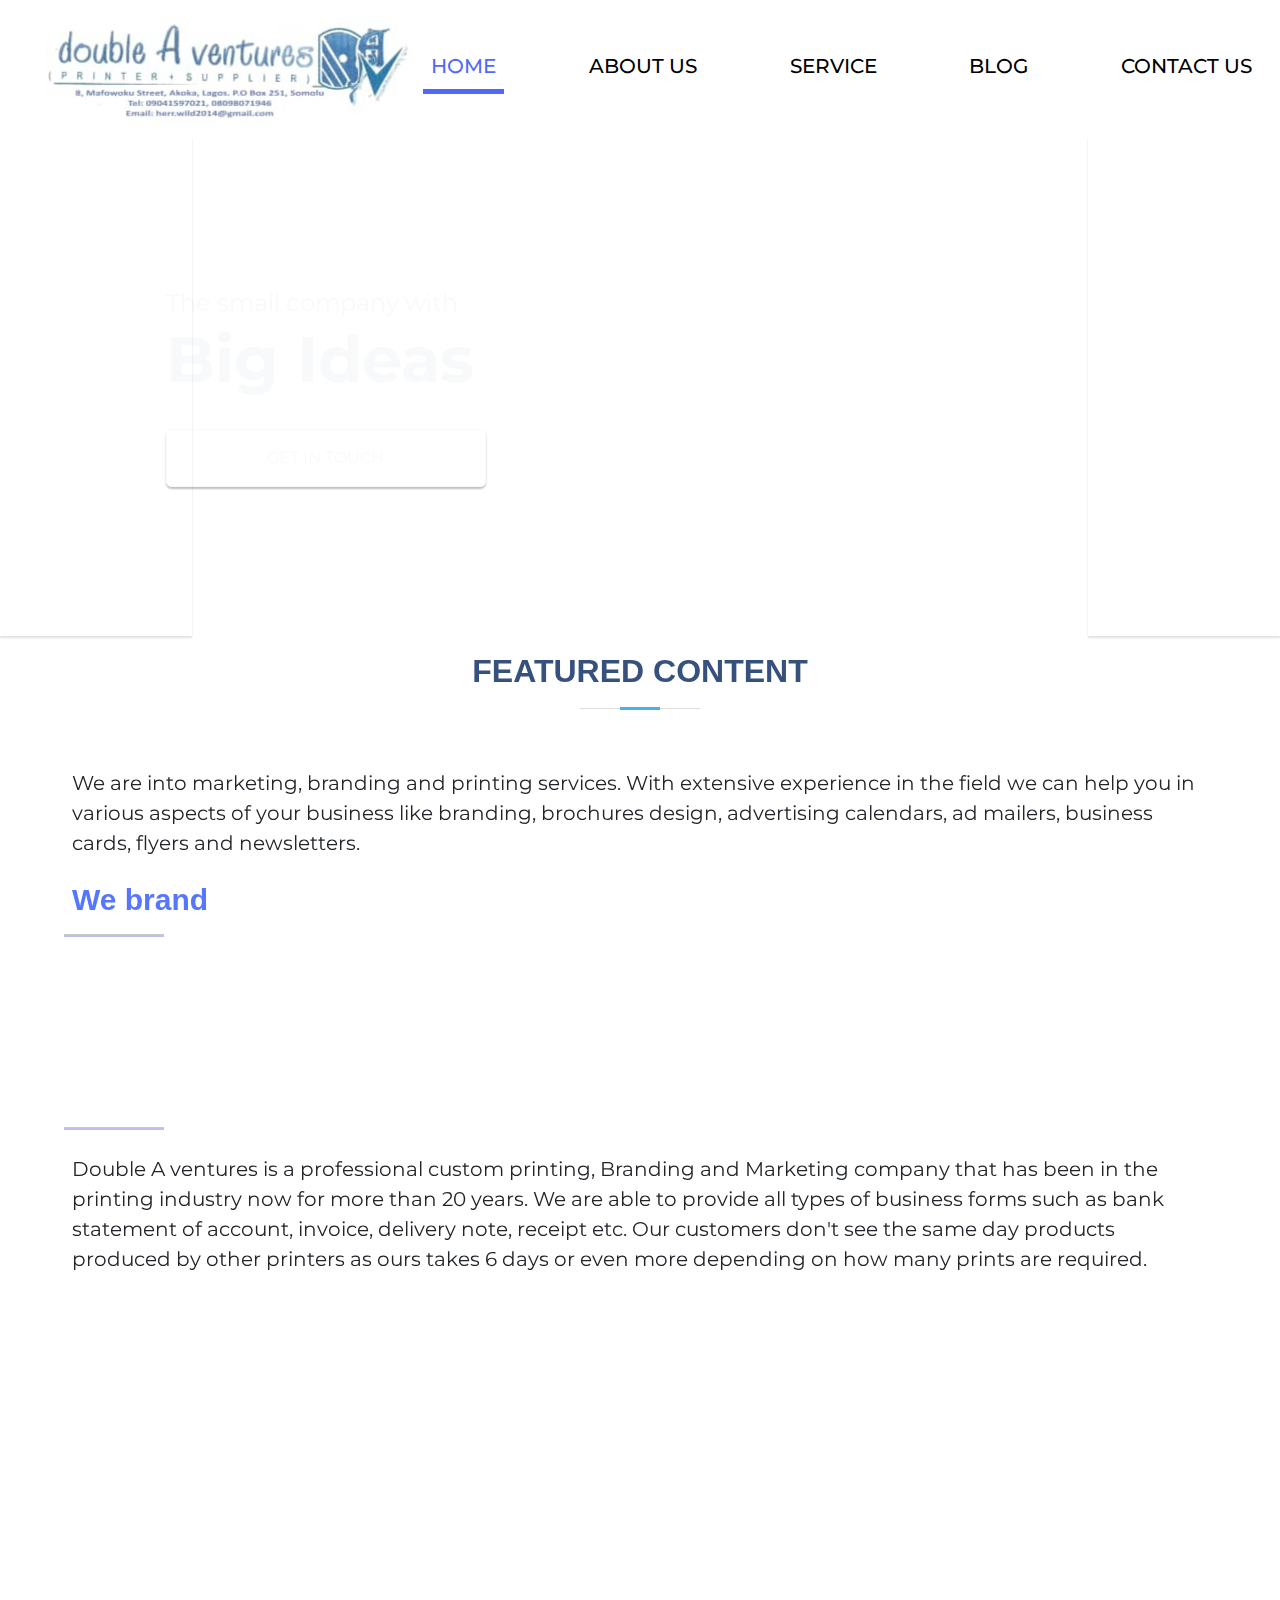
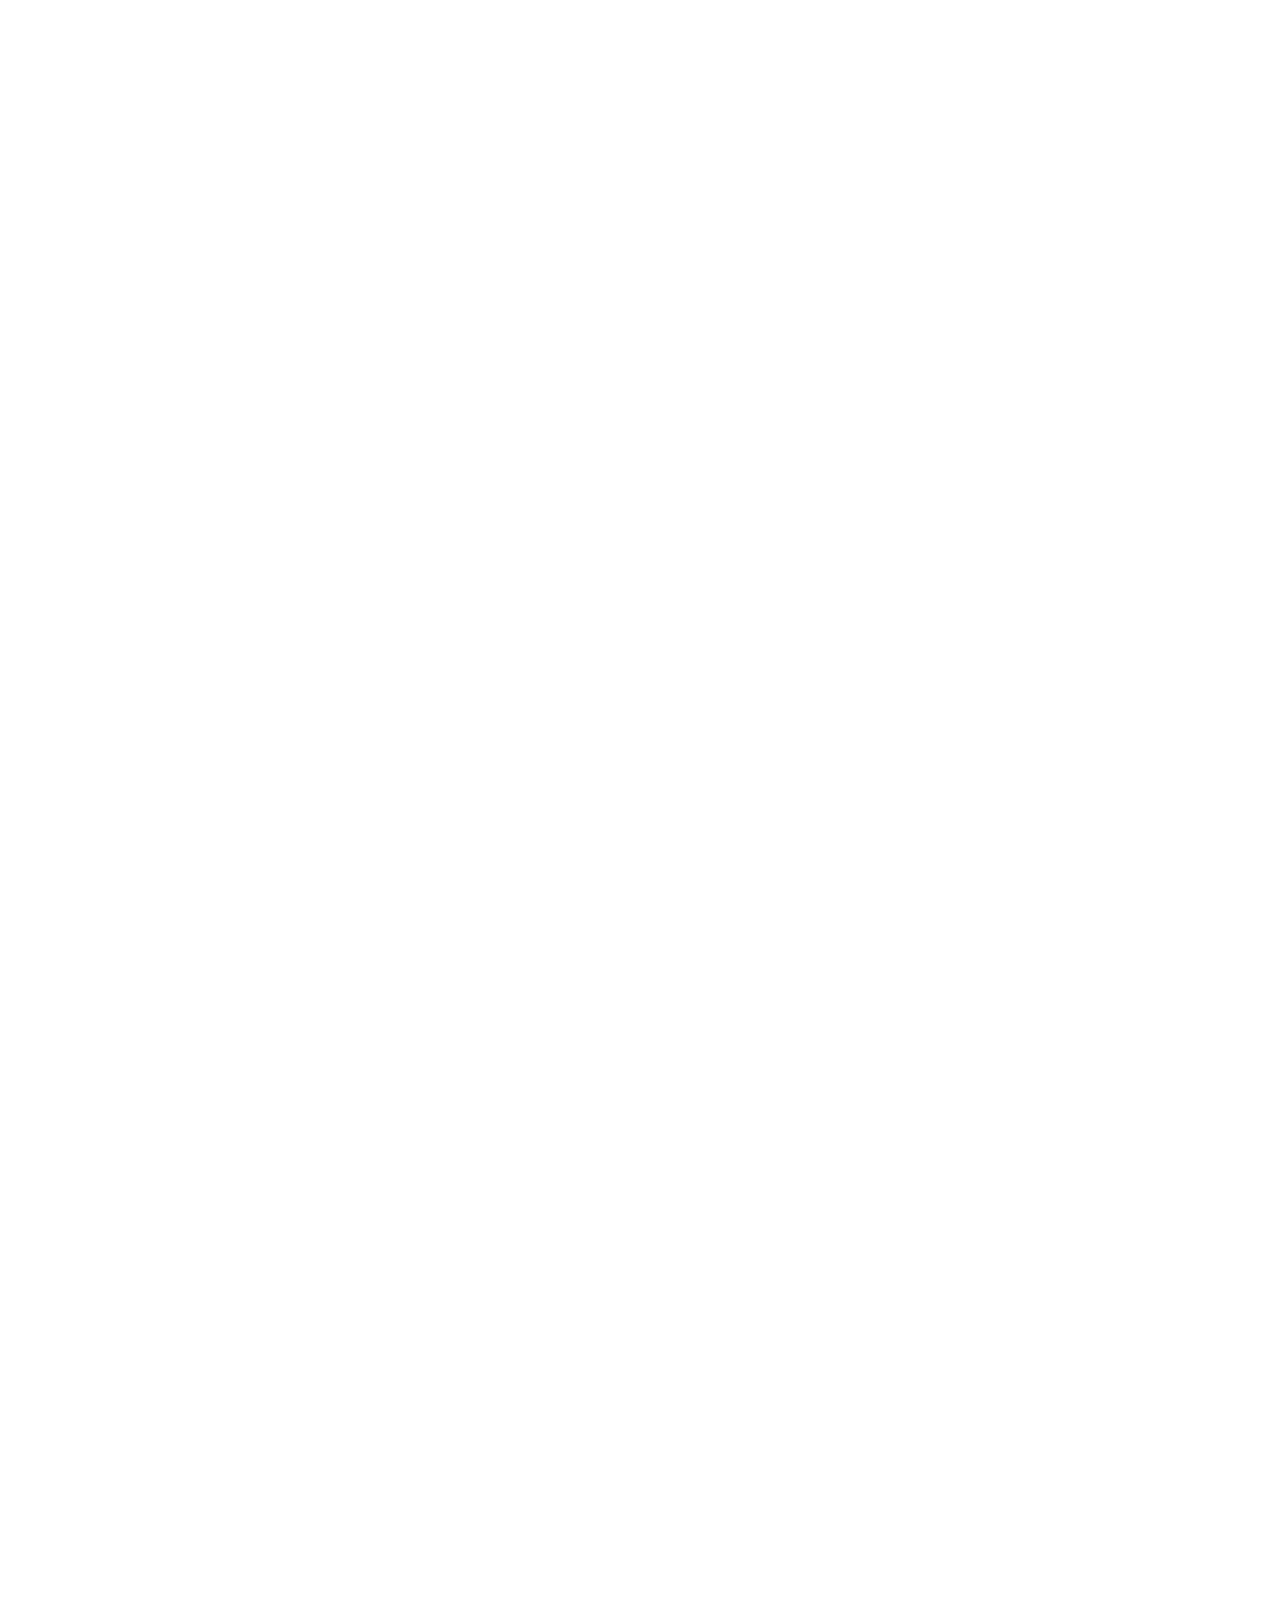
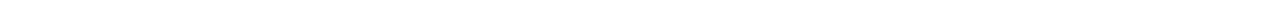
==== index.html @ 4f58f7a6 "completed" ====
<!DOCTYPE html>
<html lang="en">

<head>
  <meta charset="UTF-8">
  <meta http-equiv="X-UA-Compatible" content="IE=edge">
  <meta name="viewport" content="width=device-width, initial-scale=1.0">
  <title>Double-A-vetures</title>
  <link rel="stylesheet" href="https://cdn.jsdelivr.net/npm/bootstrap-icons@1.9.1/font/bootstrap-icons.css"
  integrity="sha384-xeJqLiuOvjUBq3iGOjvSQSIlwrpqjSHXpduPd6rQpuiM3f5/ijby8pCsnbu5S81n" crossorigin="anonymous" />
  <link href="https://cdn.jsdelivr.net/npm/bootstrap@5.0.2/dist/css/bootstrap.min.css" rel="stylesheet" integrity="sha384-EVSTQN3/azprG1Anm3QDgpJLIm9Nao0Yz1ztcQTwFspd3yD65VohhpuuCOmLASjC" crossorigin="anonymous">
  <link rel="preconnect" href="https://fonts.googleapis.com">
  <link rel="preconnect" href="https://fonts.gstatic.com" crossorigin>
  <!--Remix Icon-->
  <link href="https://cdn.jsdelivr.net/npm/remixicon@2.2.0/fonts/remixicon.css" rel="stylesheet">
  
  <!--Importing Montserat Font from google font. 300, 400, 500, 600, 800-->
  <link rel="preconnect" href="https://fonts.googleapis.com">
  <link rel="preconnect" href="https://fonts.gstatic.com" crossorigin>
  <link href="https://fonts.googleapis.com/css2?family=Montserrat:wght@300;400;500;600;800&display=swap"
  rel="stylesheet">
  
  <link rel="stylesheet" href="./assets/style/index.css">
  <link href="assets/css/style.css" rel="stylesheet">



  <link href="./assets/images/1678299856452.jpg" rel="icon">
  <link href="./assets/images/1678299856452.jpg" rel="apple-touch-icon">




  <!-- Vendor CSS Files -->
  <link href="assets/vendor/aos/aos.css" rel="stylesheet">
  <link href="assets/vendor/bootstrap/css/bootstrap.min.css" rel="stylesheet">
  <link href="assets/vendor/bootstrap-icons/bootstrap-icons.css" rel="stylesheet">
  <link href="assets/vendor/boxicons/css/boxicons.min.css" rel="stylesheet">
  <link href="assets/vendor/glightbox/css/glightbox.min.css" rel="stylesheet">
  <link href="assets/vendor/remixicon/remixicon.css" rel="stylesheet">
  <link href="assets/vendor/swiper/swiper-bundle.min.css" rel="stylesheet">




  
  <body>
  <!--Nav Bar-->
  <nav class="navbar navbar-expand-lg  ">
    <div class="container-fluid d-flex">
      <header class="overflow-hidden d-flex justify-content-center align-items-center flex-grow-1 flex-lg-grow-0">
        <img src="./assets/images/1678299856452.jpg" alt="">
      </header>
      <div
        class="onsmall-device d-flex flex-row justify-content-around align-items-center flex-grow-1 py-2 d-lg-none flex-wrap">
        <button class="navbar-toggler" type="button" data-bs-toggle="collapse" data-bs-target="#navbarNav">
          <span class="ri-menu-line fs-2 custom-icon menu-icon"></span>
        </button>
        <div class="d-sm-block d-lg-none service-nav">
          <a href="service.html">SERVICE</a>
        </div>
        <div class="d-sm-block d-lg-none contact-nav">
          <a href="./contact.html">CONTACT</a>
        </div>
        <div class="d-sm-block d-lg-none phone-nav">
          <span class="ri-phone-line fs-3 custom-icon"></span>
        </div>
      </div>
      <div class="collapse navbar-collapse d-lg-flex" id="navbarNav">
        <ul class="navbar-nav d-lg-flex justify-content-between flex-grow-1 px-2">
          <li class="nav-item">
            <a class="nav-link active fs-5" href="index.html">HOME</a>
          </li>
          <li class="nav-item">
            <a class="nav-link fs-5" href="about.html">ABOUT US</a>
          </li>
          <li class="nav-item">
            <a class="nav-link fs-5" href="service.html">SERVICE</a>
          </li>
          <li class="nav-item">
            <a class="nav-link fs-5" href="#">BLOG</a>
          </li>
          <li class="nav-item">
            <a class="nav-link fs-5" href="./contact.html">CONTACT US</a>
          </li>
        </ul>
      </div>
    </div>
  </nav>

  <main class="container-fluid overflow-hidden">

    <!-- Entry Board Carousel-->
    <div id="entryBoard" class="carousel slide" data-bs-ride="carousel">
      <div class="carousel-inner">
        <div class="carousel-item active" data-bs-interval="10000">
          <div class="d-flex flex-column justify-content-center w-100 carouselContentContainer" id="firstCarousel">
            <span class="fs-4 d-block text-light customAnimation">The small company with </span>
            <span class="display-3 d-block text-light fw-bold mb-3 customAnimation">Big Ideas</span>
            <div>
              <button class="btn entry-board-btn px-5 py-3 text-light mt-3 customAnimation">GET IN TOUCH</button>
            </div>
          </div>
        </div>
        <div class="carousel-item" data-bs-interval="2000">
          <div class="d-flex flex-column justify-content-center w-100 carouselContentContainer" id="secondCarousel">
            <span class="fs-4 d-block text-light mb-4 customAnimation">Welcome to Double A  Ventures</span>
            <span class="display-3 d-block text-light fw-bold mb-3 customAnimation">Printing made easy…</span>
            <span class="fs-4 d-block text-light customAnimation">Give us a call, we'll be happy to help</span>
            <div>
              <button class="btn entry-board-btn px-5 py-3 text-light mt-3 customAnimation">GET IN TOUCH</button>
            </div>
          </div>
        </div>
        <div class="carousel-item">
          <div class="d-flex flex-column justify-content-center w-100 carouselContentContainer" id="thirdCarousel">
            <span class="fs-4 d-block text-light customAnimation">The small company with </span>
            <span class="display-3 d-block text-light fw-bold mb-3 customAnimation">Big Ideas</span>
            <div>
              <button class="btn entry-board-btn px-5 py-3 text-light mt-3 customAnimation">GET IN TOUCH</button>
            </div>
          </div>
          </div>
        </div>
      </div>
      <button class="carousel-control-prev carousel-btn" type="button" data-bs-target="#entryBoard" data-bs-slide="prev">
        <span class="carousel-control-prev-icon"></span>
        <span class="visually-hidden">Previous</span>
      </button>
      <button class="carousel-control-next carousel-btn" type="button" data-bs-target="#entryBoard" data-bs-slide="next">
        <span class="carousel-control-next-icon"></span>
        <span class="visually-hidden">Next</span>
      </button>
    </div>

    <div class="container-fluid  third mt-3"  data-aos="fade-up">
      <div class="section-title">
        <h2>Featured content</h2>
      </div>
      <div class="">
        <p class="fs-5 px-lg-5 p-sm-2">We are into marketing, branding and printing services. With extensive experience in the field we can help you in various aspects of your business  like branding, brochures design, advertising calendars, ad mailers, business cards, flyers and newsletters.</p>
        <h3 class="px-lg-5">We brand</h3>
        <hr style="width: 100px; background-color: rgb(0, 0, 184); height: 3px ;margin-left: 40px; ">

        <p class="fs-5 px-lg-5 p-sm-2"  data-aos="fade-up">Double A ventures is a leading brand known for its high quality products and excellent customer service.
           We are manufacturer of branded t shirts, towels, pens, biros , jotter , memo pads and nylons . All of our items are 100% cotton with embroidered logos for your brand promotion.</p>

        <h3 class="px-lg-5"  data-aos="fade-up">We Print</h3>
        <hr style="width: 100px; background-color: rgb(0, 0, 184); height: 3px; margin-left: 40px;">
        <p class="fs-5 px-lg-5 p-sm-2">Double A ventures is a professional custom printing, Branding and Marketing company that has been in the printing industry now for more than 20 years. We are able to provide all types of business forms such as bank statement of account, invoice, delivery note, receipt etc. Our customers don't see the same day products produced by other printers as ours takes 6 days or even more depending on how many prints are required.</p>

      </div>


    </div>


    <div class="container mt-5 fourth"  data-aos="fade-up">
      <div class="section-title">
        <h2>Our Service</h2>
      </div>
      <hr class="mb-5">
      <div class="row row-cols-1 row-cols-md-2 g-4">
        <div class="col"  data-aos="fade-up" data-aos="zoom-in" data-aos-delay="100">
          <div class="card shadow border-1">
            <img
              src="https://img.freepik.com/free-photo/exam-concepts-mark-no-application_1232-4188.jpg?size=626&ext=jpg&ga=GA1.2.329674883.1673356560&semt=sph"
              class="card-img-top" alt="...">
            <div class="card-body">
              <h5 class="card-title fw-bold fs-2">Printing forms</h5>
              <hr style="width: 100px; background-color: rgb(0, 0, 184); height: 3px;">
              <p class="card-text">We offer personalized forms, bank statements and computer forms. 
                These hand-crafted documents are designed to meet the needs of everyone from
                 small business owners to large corporations.</p>
                 <a href="contact.html">
              <button class="btn-lg btn-outline-primary">Get now</button>
                 </a>
            </div>
          </div>
        </div>
        <div class="col"  data-aos="fade-up" data-aos="zoom-in" data-aos-delay="100">
          <div class="card shadow">
            <img
              src="https://img.freepik.com/premium-photo/roll-certificate-against-gray-background_441362-1918.jpg?size=626&ext=jpg&ga=GA1.2.329674883.1673356560&semt=ais"
              class="card-img-top" alt="...">
            <div class="card-body">
              <h5 class="card-title fw-bold fs-2">Production of share cerificates</h5>
              <hr style="width: 100px; background-color: rgb(0, 0, 184); height: 3px;">
              <p class="card-text">we specialize in producing high-quality share certificates that are perfect for businesses of all sizes. With years of experience in the industry, we know what it takes to create certificates
                 that are not only beautiful and professional, but also highly secure and accurate.</p>

<a href="contact.html">
              <button class="btn-lg btn-outline-primary">Get now</button>
                 </a>
            </div>
          </div>
        </div>
        <div class="col"  data-aos="fade-up" data-aos="zoom-in" data-aos-delay="100">
          <div class="card shadow">
            <img
              src="https://www.shutterstock.com/image-vector/city-advertising-vector-illustration-cartoon-600w-1823341268.jpg"
              class="card-img-top" alt="...">
            <div class="card-body">
              <h5 class="card-title fw-bld fs-2">Car branding and billboards</h5>
              <hr style="width: 100px; background-color: rgb(0, 0, 184); height: 3px;">
              <p class="card-text">Whether you're looking to promote your share certificate production services, or simply increase your brand recognition in your local community, car and billboard branding can be powerful tools to help you achieve your goals. At Double A Ventures, we're committed to helping our clients build their businesses and succeed in their marketing efforts. Contact us today to learn more about our car and billboard branding services, and how we can help you take your marketing strategy to the next level.</p>
              <a href="contact.html">
                <button class="btn-lg btn-outline-primary">Get now</button>
                   </a>
            </div>
          </div>
        </div>
        <div class="col"  data-aos="fade-up" data-aos="zoom-in" data-aos-delay="100">
          <div class="card shadow">
            <img
              src="https://img.freepik.com/premium-psd/eco-paper-labels-mockup_23-2149349328.jpg?size=626&ext=jpg&ga=GA1.2.329674883.1673356560&semt=ais"
              class="card-img-top" alt="...">
            <div class="card-body">
              <h5 class="card-title fw-bold fs-2">Cloth and Item branding</h5>
              <hr style="width: 100px; background-color: rgb(0, 0, 184); height: 3px;">
              <p class="card-text">We brand  items such as bags, pens, mugs, and other promotional products that are given away to customers or used as part of marketing campaigns. By incorporating your branding into these items, you can increase your brand recognition and create a lasting impression on your customers.</p>
              <a href="contact.html">
                <button class="btn-lg btn-outline-primary">Get now</button>
                   </a>
            </div>
          </div>
        </div>
      </div>

    </div>

  </main>





<article class="container  d-lg-flex px-lg-0 py-5"  data-aos="fade-up">
  <div class="row overflow-hidden">
    <div class="col-12 col-lg-6">
      <div class="shadow p-3">
      <p>
        <span class="fs-2 fw-bold d-block py-2">Subscribe Today</span>
        Stay up to date on new product releases, receive exclusive
        savings, product and gear giveaways, and much more. Simply join by
        filling out the fields below.
      </p>
      <form class="border contact-form p-3"  data-aos="fade-left">
        <label for="user-email" class="ps-1">Email</label>
        <input
          type="email"
          name="email"
          id="user-email"
          class="form-control"
        />
        <label for="zip-code" class="ps-1 mt-3">Zip Code</label>
        <input
          type="number"
          name="zipCode"
          id="zip-code"
          class="form-control"
        />
        <button
          id="signUpBtn"
          class="btn-lg my-3 px-4 py-2 btn-theme-control btn-outline-primary "
        >
          Sign up
        </button>
      </form>
      </div>
    </div>

    <div class="col-12 col-lg-6">
      <img src="https://thumbs.dreamstime.com/b/printing-machine-26998051.jpg" class="contact-img" />
    </div>
  </div>
</article>


<footer id="footer"  data-aos="fade-up">

   

  <div class="footer-top">
    <div class="container">
      <div class="row">

        <div class="col-lg-3 col-md-6 footer-contact">
          <h3>A-level-ventures</h3>
          <p>
          
            <strong>Phone:</strong> 09041597021<br>
            <strong>Email:</strong> herr.wild2014@gmail.com<br>
          </p>
        </div>

        <div class="col-lg-3 col-md-6 footer-links">
          <h4>What we do</h4>
          <ul>
            <li><i class="bx bx-chevron-right"></i> <a href="#">Car branding</a></li>
            <li><i class="bx bx-chevron-right"></i> <a href="#">Finishing </a></li>
            <li><i class="bx bx-chevron-right"></i> <a href="#">Printing</a></li>
            <li><i class="bx bx-chevron-right"></i> <a href="#">Bill-board branding</a></li>
            <li><i class="bx bx-chevron-right"></i> <a href="#">Co-operate gift items</a></li>
          </ul>
        </div>

        <div class="col-lg-3 col-md-6 footer-links">
          <h4>Contact Us</h4>
          <ul>
            <li><i class="bx bx-chevron-right"></i> <a href="#">09041597021</a></li>
            <li><i class="bx bx-chevron-right"></i> <a href="#">08098071946</a></li>
            <li><i class="bx bx-chevron-right"></i> <a href="#">Whatsapp(09041597021)</a></li>
            <li><i class="bx bx-chevron-right"></i> <a href="#">herr.wild2014@gmail.com</a></li>
            <li><i class="bx bx-chevron-right"></i> <a href="#">Graphic Design</a></li>
          </ul>
        </div>

        <div class="col-lg-3 col-md-6 footer-links">
          <h4>Our Social Networks</h4>
          <p>Cras fermentum odio eu feugiat lide par naso tierra videa magna derita valies</p>
          <div class="social-links mt-3">
            <a href="#" class="twitter"><i class="bx bxl-twitter"></i></a>
            <a href="#" class="facebook"><i class="bx bxl-facebook"></i></a>
            <a href="#" class="instagram"><i class="bx bxl-instagram"></i></a>
            <a href="#" class="google-plus"><i class="bx bxl-skype"></i></a>
            <a href="#" class="linkedin"><i class="bx bxl-linkedin"></i></a>
          </div>
        </div>

      </div>
    </div>
  </div>

 
</footer><!-- End Footer -->

</main>


<!--Script-->



<div id="preloader"></div>
<a href="#" class="back-to-top d-flex align-items-center justify-content-center"><i class="bi bi-arrow-up-short"></i></a>

<!-- Vendor JS Files -->
<script src="assets/vendor/aos/aos.js"></script>
<script src="assets/vendor/bootstrap/js/bootstrap.bundle.min.js"></script>
<script src="assets/vendor/glightbox/js/glightbox.min.js"></script>
<script src="assets/vendor/isotope-layout/isotope.pkgd.min.js"></script>
<script src="assets/vendor/swiper/swiper-bundle.min.js"></script>
<script src="assets/vendor/waypoints/noframework.waypoints.js"></script>
<script src="assets/vendor/php-email-form/validate.js"></script>



<script src="assets/js/main.js"></script>
  <script src="./assets/js/index.js"></script>

<!-- <script src="https://cdn.jsdelivr.net/npm/bootstrap@5.0.2/dist/js/bootstrap.bundle.min.js" integrity="sha384-MrcW6ZMFYlzcLA8Nl+NtUVF0sA7MsXsP1UyJoMp4YLEuNSfAP+JcXn/tWtIaxVXM" crossorigin="anonymous"></script> -->
    <script src="./assets/js/index.js"></script>
</body>

</html>
---- assets/style/index.css ----
* {
  margin: 0;
  padding: 0;
  box-sizing: border-box;
  font-family: Montserrat, sans-serif;
}
a{
  color: white;
}
:root {
  --primary-color: #5069f8;
  --light-color: white;
  --header-bg-color: rgba(225, 225, 225, 0);
  --dark-color: black;
}

a {
  text-decoration: none;
}

.navbar {
  background-color: var(--header-bg-color);
}

.navbar .navbar-nav .nav-link {
  color: var(--dark-color);
  font-weight: 500;
  text-decoration: none;
}

.navbar .navbar-nav .nav-link:hover,
.navbar .navbar-nav .nav-link.active{
    color: var(--primary-color);
    border-bottom: 5px solid var(--primary-color);
}

.service-nav,
.contact-nav {
  background-color: var(--primary-color);
  padding: 10px;
  color: var(--light-color);
}

.menu-icon {
  color: var(--primary-color);
}

.service-nav a,
.contact-nav a {
  text-decoration: none;
  color: var(--light-color);
}

.service-nav a:focus,
.contact-nav a:focus,
.service-nav a:active,
.contact-nav a:active {
  color: var(--light-color);
}

.service-nav:hover,
.contact-nav:hover {
  opacity: 0.4;
}

#entryBoard{
    border-bottom-right-radius: 100px;
    overflow: hidden;
}

#entryBoard .carousel-inner .carousel-item img{
    height: 500px;
    object-fit: cover;
}

#firstCarousel, #secondCarousel, #thirdCarousel{
    background-position: center;
    background-repeat: no-repeat;
    background-size: cover;
    height: 500px;
}

#firstCarousel{
    background-image: url("https://images.ctfassets.net/ao073xfdpkqn/5pNFR1PZXz1ihYVw3WQrg2/cd1ad5dbef39b75f4ab3ebcd4bc7f9d4/dark-colorful-booklets-2400x1600.jpg?w=1200&h=800&fm=avif");
}
#secondCarousel{
    background-image: url("https://images.pexels.com/photos/2983401/pexels-photo-2983401.jpeg?auto=compress&cs=tinysrgb&w=1260&h=750&dpr=1");
}
#thirdCarousel{
    background-image: url("https://images.pexels.com/photos/7015073/pexels-photo-7015073.jpeg?auto=compress&cs=tinysrgb&w=600");
}

.entry-board-btn{
    position: relative;
    width: 25vw;
    background-color: var(--primary-color);
    border-color: var(--light-color);
}

.carousel-btn{
    position: absolute;
    height: 500px;
}

@media (max-width: 992px) {
    .entry-board-btn{
        width: fit-content;
    }
}

.customAnimation{
    transform : translateX(-50px);
    opacity: 0;
    transition: all 0.5s;
}

.customAnimation:nth-child(1){
    transition-delay: 100ms;
}
.customAnimation:nth-child(2){
    transition-delay: 300ms;
}
.customAnimation:nth-child(50){
    transition-delay: 600ms;
}

.show{
    transform : translateX(0px);
    opacity: 1;
    transition: all 0.5s;
}

.carouselContentContainer{
    padding-left: 12vw;
    padding-right: 12vw;
}


/* Fawaz's Styling */

.first {
  background: url(https://images.ctfassets.net/ao073xfdpkqn/5pNFR1PZXz1ihYVw3WQrg2/cd1ad5dbef39b75f4ab3ebcd4bc7f9d4/dark-colorful-booklets-2400x1600.jpg?w=1200&h=800&fm=avif);
  background-repeat: no-repeat;
  background-position: center;
  background-size: cover;
  width: 100%;
  border-bottom-right-radius: 100px;
}
.third {
  background: url(https://img.freepik.com/free-vector/white-abstract-background_23-2148810113.jpg?size=626&ext=jpg&ga=GA1.2.329674883.1673356560&semt=ais);
  background-repeat: no-repeat;
  background-position: center;
  background-size: cover;
  width: 100%;
  border-bottom-right-radius: 100px;
}

.first p {
  max-width: 480px;
  margin: 0 auto;
  font-size: 20px;
}
.first button {
  border: none;
  cursor: pointer;
}

.first button:hover {
  background-color: rgb(252, 252, 252);
  transition: 0.3s ease-in-out;
}
.third h3 {
  font-size: 30px;
  font-weight: 700;
  color: rgb(87, 118, 255);
}
.fourth h3 {
  font-size: 30px;
  font-weight: 700;
  color: rgb(87, 118, 255);
}

button {
  background-color: white;
  color: black;
  border: none;
  padding: 10px 20px;
  border-radius: 5px;
  box-shadow: 0px 2px 2px rgba(0, 0, 0, 0.25);
  transition: background-color 0.2s ease;
}



.card:hover {
  transform: scale(1.03);
  transition: 0.3s ease-in-out;
  cursor: pointer;
}

.sixth {
  background: linear-gradient(
    90deg,
    rgba(255, 213, 210, 1) 0%,
    rgba(67, 57, 205, 1) 31%,
    rgba(218, 218, 218, 1) 93%,
    rgba(233, 235, 202, 1) 100%,
    rgba(219, 219, 219, 1) 100%
  );
}
.sixth p {
  width: 100%;
  color: rgb(255, 255, 255);
  font-size: 20px;
  font-weight: 800;
}
.special2:hover {
  transform: scale(1.06);
  border-radius: 50%;
  transition: 0.4s ease-in-out;
  cursor: pointer;
}
#special3:hover {
  transform: scale(1.06);
  border-radius: 50%;
  transition: 0.4s ease-in-out;
  cursor: pointer;
}
#special4:hover {
  transform: scale(1.06);
  border-radius: 50%;
  transition: 0.4s ease-in-out;
  cursor: pointer;
}

@media (min-width: 768px) {
  .second {
    background-color: rgba(32, 32, 32, 0.5);
    max-width: 550px;
    padding: 30px;
    margin: 0 auto;
  }
  #special {
    position: relative;
    left: 90px;
  }
  .sixth p {
    width: 70%;
    color: rgb(255, 255, 255);
    text-align: center;
    position: relative;
    left: 50px;
    font-size: 20px;
    font-weight: 800;
  }
}
---- assets/css/style.css ----
/**
* Template Name: Arsha
* Updated: Mar 10 2023 with Bootstrap v5.2.3
* Template URL: https://bootstrapmade.com/arsha-free-bootstrap-html-template-corporate/
* Author: BootstrapMade.com
* License: https://bootstrapmade.com/license/
*/

/*--------------------------------------------------------------
# General
--------------------------------------------------------------*/
body {
  font-family: "Open Sans", sans-serif;
  color: #444444;
}

a {
  color: #47b2e4;
  text-decoration: none;
}

a:hover {
  color: #73c5eb;
  text-decoration: none;
}

h1,
h2,
h3,
h4,
h5,
h6 {
  font-family: "Jost", sans-serif;
}

/*--------------------------------------------------------------
# Preloader
--------------------------------------------------------------*/
#preloader {
  position: fixed;
  top: 0;
  left: 0;
  right: 0;
  bottom: 0;
  z-index: 9999;
  overflow: hidden;
  background: #37517e;
}

#preloader:before {
  content: "";
  position: fixed;
  top: calc(50% - 30px);
  left: calc(50% - 30px);
  border: 6px solid #37517e;
  border-top-color: #fff;
  border-bottom-color: #fff;
  border-radius: 50%;
  width: 60px;
  height: 60px;
  animation: animate-preloader 1s linear infinite;
}

@keyframes animate-preloader {
  0% {
    transform: rotate(0deg);
  }

  100% {
    transform: rotate(360deg);
  }
}

/*--------------------------------------------------------------
# Back to top button
--------------------------------------------------------------*/
.back-to-top {
  position: fixed;
  visibility: hidden;
  opacity: 0;
  right: 15px;
  bottom: 15px;
  z-index: 996;
  background: #47b2e4;
  width: 40px;
  height: 40px;
  border-radius: 50px;
  transition: all 0.4s;
}

.back-to-top i {
  font-size: 24px;
  color: #fff;
  line-height: 0;
}

.back-to-top:hover {
  background: #6bc1e9;
  color: #fff;
}

.back-to-top.active {
  visibility: visible;
  opacity: 1;
}

/*--------------------------------------------------------------
# Header
--------------------------------------------------------------*/
#header {
  transition: all 0.5s;
  z-index: 997;
  padding: 15px 0;
}

#header.header-scrolled,
#header.header-inner-pages {
  background: rgba(40, 58, 90, 0.9);
}

#header .logo {
  font-size: 30px;
  margin: 0;
  padding: 0;
  line-height: 1;
  font-weight: 500;
  letter-spacing: 2px;
  text-transform: uppercase;
}

#header .logo a {
  color: #fff;
}

#header .logo img {
  max-height: 40px;
}

/*--------------------------------------------------------------
# Navigation Menu
--------------------------------------------------------------*/
/**
* Desktop Navigation 
*/




@media (max-width: 1366px) {
  

  
}

/**
* Mobile Navigation 
*/



@media (max-width: 991px) {
 
  
}

.navbar-mobile {
  position: fixed;
  overflow: hidden;
  top: 0;
  right: 0;
  left: 0;
  bottom: 0;
  background: rgba(40, 58, 90, 0.9);
  transition: 0.3s;
  z-index: 999;
}

.navbar-mobile .mobile-nav-toggle {
  position: absolute;
  top: 15px;
  right: 15px;
}

.navbar-mobile ul {
  display: block;
  position: absolute;
  top: 55px;
  right: 15px;
  bottom: 15px;
  left: 15px;
  padding: 10px 0;
  border-radius: 10px;
  background-color: #fff;
  overflow-y: auto;
  transition: 0.3s;
}

.navbar-mobile a,
.navbar-mobile a:focus {
  padding: 10px 20px;
  font-size: 15px;
  color: #37517e;
}

.navbar-mobile a:hover,
.navbar-mobile .active,
.navbar-mobile li:hover>a {
  color: #47b2e4;
}

.navbar-mobile .getstarted,
.navbar-mobile .getstarted:focus {
  margin: 15px;
  color: #37517e;
}

.navbar-mobile .dropdown ul {
  position: static;
  display: none;
  margin: 10px 20px;
  padding: 10px 0;
  z-index: 99;
  opacity: 1;
  visibility: visible;
  background: #fff;
  box-shadow: 0px 0px 30px rgba(127, 137, 161, 0.25);
}

.navbar-mobile .dropdown ul li {
  min-width: 200px;
}

.navbar-mobile .dropdown ul a {
  padding: 10px 20px;
}

.navbar-mobile .dropdown ul a i {
  font-size: 12px;
}

.navbar-mobile .dropdown ul a:hover,
.navbar-mobile .dropdown ul .active:hover,
.navbar-mobile .dropdown ul li:hover>a {
  color: #47b2e4;
}

.navbar-mobile .dropdown>.dropdown-active {
  display: block;
}

/*--------------------------------------------------------------
# Hero Section
--------------------------------------------------------------*/
#hero {
  width: 100%;
  height: 80vh;
  background: #37517e;
}

#hero .container {
  padding-top: 72px;
}

#hero h1 {
  margin: 0 0 10px 0;
  font-size: 48px;
  font-weight: 700;
  line-height: 56px;
  color: #fff;
}

#hero h2 {
  color: rgba(255, 255, 255, 0.6);
  margin-bottom: 50px;
  font-size: 24px;
}

#hero .btn-get-started {
  font-family: "Jost", sans-serif;
  font-weight: 500;
  font-size: 16px;
  letter-spacing: 1px;
  display: inline-block;
  padding: 10px 28px 11px 28px;
  border-radius: 50px;
  transition: 0.5s;
  margin: 10px 0 0 0;
  color: #fff;
  background: #47b2e4;
}

#hero .btn-get-started:hover {
  background: #209dd8;
}

#hero .btn-watch-video {
  font-size: 16px;
  display: flex;
  align-items: center;
  transition: 0.5s;
  margin: 10px 0 0 25px;
  color: #fff;
  line-height: 1;
}

#hero .btn-watch-video i {
  line-height: 0;
  color: #fff;
  font-size: 32px;
  transition: 0.3s;
  margin-right: 8px;
}

#hero .btn-watch-video:hover i {
  color: #47b2e4;
}

#hero .animated {
  animation: up-down 2s ease-in-out infinite alternate-reverse both;
}

@media (max-width: 991px) {
  #hero {
    height: 100vh;
    text-align: center;
  }

  #hero .animated {
    animation: none;
  }

  #hero .hero-img {
    text-align: center;
  }

  #hero .hero-img img {
    width: 50%;
  }
}

@media (max-width: 768px) {
  #hero h1 {
    font-size: 28px;
    line-height: 36px;
  }

  #hero h2 {
    font-size: 18px;
    line-height: 24px;
    margin-bottom: 30px;
  }

  #hero .hero-img img {
    width: 70%;
  }
}

@media (max-width: 575px) {
  #hero .hero-img img {
    width: 80%;
  }

  #hero .btn-get-started {
    font-size: 16px;
    padding: 10px 24px 11px 24px;
  }
}

@keyframes up-down {
  0% {
    transform: translateY(10px);
  }

  100% {
    transform: translateY(-10px);
  }
}

/*--------------------------------------------------------------
# Sections General
--------------------------------------------------------------*/
section {
  padding: 60px 0;
  overflow: hidden;
}

.section-bg {
  background-color: #f3f5fa;
}

.section-title {
  text-align: center;
  padding-bottom: 30px;
}

.section-title h2 {
  font-size: 32px;
  font-weight: bold;
  text-transform: uppercase;
  margin-bottom: 20px;
  padding-bottom: 20px;
  position: relative;
  color: #37517e;
}

.section-title h2::before {
  content: "";
  position: absolute;
  display: block;
  width: 120px;
  height: 1px;
  background: #ddd;
  bottom: 1px;
  left: calc(50% - 60px);
}

.section-title h2::after {
  content: "";
  position: absolute;
  display: block;
  width: 40px;
  height: 3px;
  background: #47b2e4;
  bottom: 0;
  left: calc(50% - 20px);
}

.section-title p {
  margin-bottom: 0;
}

/*--------------------------------------------------------------
# Clients
--------------------------------------------------------------*/
.clients {
  padding: 12px 0;
  text-align: center;
}

.clients img {
  max-width: 45%;
  transition: all 0.4s ease-in-out;
  display: inline-block;
  padding: 15px 0;
  filter: grayscale(100);
}

.clients img:hover {
  filter: none;
  transform: scale(1.1);
}

@media (max-width: 768px) {
  .clients img {
    max-width: 40%;
  }
}

/*--------------------------------------------------------------
# About Us
--------------------------------------------------------------*/
.about .content h3 {
  font-weight: 600;
  font-size: 26px;
}

.about .content ul {
  list-style: none;
  padding: 0;
}

.about .content ul li {
  padding-left: 28px;
  position: relative;
}

.about .content ul li+li {
  margin-top: 10px;
}

.about .content ul i {
  position: absolute;
  left: 0;
  top: 2px;
  font-size: 20px;
  color: #47b2e4;
  line-height: 1;
}

.about .content p:last-child {
  margin-bottom: 0;
}

.about .content .btn-learn-more {
  font-family: "Poppins", sans-serif;
  font-weight: 500;
  font-size: 14px;
  letter-spacing: 1px;
  display: inline-block;
  padding: 12px 32px;
  border-radius: 4px;
  transition: 0.3s;
  line-height: 1;
  color: #47b2e4;
  animation-delay: 0.8s;
  margin-top: 6px;
  border: 2px solid #47b2e4;
}

.about .content .btn-learn-more:hover {
  background: #47b2e4;
  color: #fff;
  text-decoration: none;
}

/*--------------------------------------------------------------
# Why Us
--------------------------------------------------------------*/
.why-us .content {
  padding: 60px 100px 0 100px;
}

.why-us .content h3 {
  font-weight: 400;
  font-size: 34px;
  color: #37517e;
}

.why-us .content h4 {
  font-size: 20px;
  font-weight: 700;
  margin-top: 5px;
}

.why-us .content p {
  font-size: 15px;
  color: #848484;
}

.why-us .img {
  background-size: contain;
  background-repeat: no-repeat;
  background-position: center center;
}

.why-us .accordion-list {
  padding: 0 100px 60px 100px;
}

.why-us .accordion-list ul {
  padding: 0;
  list-style: none;
}

.why-us .accordion-list li+li {
  margin-top: 15px;
}

.why-us .accordion-list li {
  padding: 20px;
  background: #fff;
  border-radius: 4px;
}

.why-us .accordion-list a {
  display: block;
  position: relative;
  font-family: "Poppins", sans-serif;
  font-size: 16px;
  line-height: 24px;
  font-weight: 500;
  padding-right: 30px;
  outline: none;
  cursor: pointer;
}

.why-us .accordion-list span {
  color: #47b2e4;
  font-weight: 600;
  font-size: 18px;
  padding-right: 10px;
}

.why-us .accordion-list i {
  font-size: 24px;
  position: absolute;
  right: 0;
  top: 0;
}

.why-us .accordion-list p {
  margin-bottom: 0;
  padding: 10px 0 0 0;
}

.why-us .accordion-list .icon-show {
  display: none;
}

.why-us .accordion-list a.collapsed {
  color: #343a40;
}

.why-us .accordion-list a.collapsed:hover {
  color: #47b2e4;
}

.why-us .accordion-list a.collapsed .icon-show {
  display: inline-block;
}

.why-us .accordion-list a.collapsed .icon-close {
  display: none;
}

@media (max-width: 1024px) {

  .why-us .content,
  .why-us .accordion-list {
    padding-left: 0;
    padding-right: 0;
  }
}

@media (max-width: 992px) {
  .why-us .img {
    min-height: 400px;
  }

  .why-us .content {
    padding-top: 30px;
  }

  .why-us .accordion-list {
    padding-bottom: 30px;
  }
}

@media (max-width: 575px) {
  .why-us .img {
    min-height: 200px;
  }
}

/*--------------------------------------------------------------
# Skills
--------------------------------------------------------------*/
.skills .content h3 {
  font-weight: 700;
  font-size: 32px;
  color: #37517e;
  font-family: "Poppins", sans-serif;
}

.skills .content ul {
  list-style: none;
  padding: 0;
}

.skills .content ul li {
  padding-bottom: 10px;
}

.skills .content ul i {
  font-size: 20px;
  padding-right: 4px;
  color: #47b2e4;
}

.skills .content p:last-child {
  margin-bottom: 0;
}

.skills .progress {
  height: 60px;
  display: block;
  background: none;
  border-radius: 0;
}

.skills .progress .skill {
  padding: 0;
  margin: 0 0 6px 0;
  text-transform: uppercase;
  display: block;
  font-weight: 600;
  font-family: "Poppins", sans-serif;
  color: #37517e;
}

.skills .progress .skill .val {
  float: right;
  font-style: normal;
}

.skills .progress-bar-wrap {
  background: #e8edf5;
  height: 10px;
}

.skills .progress-bar {
  width: 1px;
  height: 10px;
  transition: 0.9s;
  background-color: #4668a2;
}

/*--------------------------------------------------------------
# Services
--------------------------------------------------------------*/
.services .icon-box {
  box-shadow: 0px 0 25px 0 rgba(0, 0, 0, 0.1);
  padding: 50px 30px;
  transition: all ease-in-out 0.4s;
  background: #fff;
}

.services .icon-box .icon {
  margin-bottom: 10px;
}

.services .icon-box .icon i {
  color: #47b2e4;
  font-size: 36px;
  transition: 0.3s;
}

.services .icon-box h4 {
  font-weight: 500;
  margin-bottom: 15px;
  font-size: 24px;
}

.services .icon-box h4 a {
  color: #37517e;
  transition: ease-in-out 0.3s;
}

.services .icon-box p {
  line-height: 24px;
  font-size: 14px;
  margin-bottom: 0;
}

.services .icon-box:hover {
  transform: translateY(-10px);
}

.services .icon-box:hover h4 a {
  color: #47b2e4;
}

/*--------------------------------------------------------------
# Cta
--------------------------------------------------------------*/
.cta {
  background: linear-gradient(rgba(40, 58, 90, 0.9), rgba(40, 58, 90, 0.9)), url("../img/cta-bg.jpg") fixed center center;
  background-size: cover;
  padding: 120px 0;
}

.cta h3 {
  color: #fff;
  font-size: 28px;
  font-weight: 700;
}

.cta p {
  color: #fff;
}

.cta .cta-btn {
  font-family: "Jost", sans-serif;
  font-weight: 500;
  font-size: 16px;
  letter-spacing: 1px;
  display: inline-block;
  padding: 12px 40px;
  border-radius: 50px;
  transition: 0.5s;
  margin: 10px;
  border: 2px solid #fff;
  color: #fff;
}

.cta .cta-btn:hover {
  background: #47b2e4;
  border: 2px solid #47b2e4;
}

@media (max-width: 1024px) {
  .cta {
    background-attachment: scroll;
  }
}

@media (min-width: 769px) {
  .cta .cta-btn-container {
    display: flex;
    align-items: center;
    justify-content: flex-end;
  }
}

/*--------------------------------------------------------------
# Portfolio
--------------------------------------------------------------*/
.portfolio #portfolio-flters {
  list-style: none;
  margin-bottom: 20px;
}

.portfolio #portfolio-flters li {
  cursor: pointer;
  display: inline-block;
  margin: 10px 5px;
  font-size: 15px;
  font-weight: 500;
  line-height: 1;
  color: #444444;
  transition: all 0.3s;
  padding: 8px 20px;
  border-radius: 50px;
  font-family: "Poppins", sans-serif;
}

.portfolio #portfolio-flters li:hover,
.portfolio #portfolio-flters li.filter-active {
  background: #47b2e4;
  color: #fff;
}

.portfolio .portfolio-item {
  margin-bottom: 30px;
}

.portfolio .portfolio-item .portfolio-img {
  overflow: hidden;
}

.portfolio .portfolio-item .portfolio-img img {
  transition: all 0.6s;
}

.portfolio .portfolio-item .portfolio-info {
  opacity: 0;
  position: absolute;
  left: 15px;
  bottom: 0;
  z-index: 3;
  right: 15px;
  transition: all 0.3s;
  background: rgba(55, 81, 126, 0.8);
  padding: 10px 15px;
}

.portfolio .portfolio-item .portfolio-info h4 {
  font-size: 18px;
  color: #fff;
  font-weight: 600;
  color: #fff;
  margin-bottom: 0px;
}

.portfolio .portfolio-item .portfolio-info p {
  color: #f9fcfe;
  font-size: 14px;
  margin-bottom: 0;
}

.portfolio .portfolio-item .portfolio-info .preview-link,
.portfolio .portfolio-item .portfolio-info .details-link {
  position: absolute;
  right: 40px;
  font-size: 24px;
  top: calc(50% - 18px);
  color: #fff;
  transition: 0.3s;
}

.portfolio .portfolio-item .portfolio-info .preview-link:hover,
.portfolio .portfolio-item .portfolio-info .details-link:hover {
  color: #47b2e4;
}

.portfolio .portfolio-item .portfolio-info .details-link {
  right: 10px;
}

.portfolio .portfolio-item:hover .portfolio-img img {
  transform: scale(1.15);
}

.portfolio .portfolio-item:hover .portfolio-info {
  opacity: 1;
}

/*--------------------------------------------------------------
# Portfolio Details
--------------------------------------------------------------*/
.portfolio-details {
  padding-top: 40px;
}

.portfolio-details .portfolio-details-slider img {
  width: 100%;
}

.portfolio-details .portfolio-details-slider .swiper-pagination {
  margin-top: 20px;
  position: relative;
}

.portfolio-details .portfolio-details-slider .swiper-pagination .swiper-pagination-bullet {
  width: 12px;
  height: 12px;
  background-color: #fff;
  opacity: 1;
  border: 1px solid #47b2e4;
}

.portfolio-details .portfolio-details-slider .swiper-pagination .swiper-pagination-bullet-active {
  background-color: #47b2e4;
}

.portfolio-details .portfolio-info {
  padding: 30px;
  box-shadow: 0px 0 30px rgba(55, 81, 126, 0.08);
}

.portfolio-details .portfolio-info h3 {
  font-size: 22px;
  font-weight: 700;
  margin-bottom: 20px;
  padding-bottom: 20px;
  border-bottom: 1px solid #eee;
}

.portfolio-details .portfolio-info ul {
  list-style: none;
  padding: 0;
  font-size: 15px;
}

.portfolio-details .portfolio-info ul li+li {
  margin-top: 10px;
}

.portfolio-details .portfolio-description {
  padding-top: 30px;
}

.portfolio-details .portfolio-description h2 {
  font-size: 26px;
  font-weight: 700;
  margin-bottom: 20px;
}

.portfolio-details .portfolio-description p {
  padding: 0;
}

/*--------------------------------------------------------------
# Team
--------------------------------------------------------------*/
.team .member {
  position: relative;
  box-shadow: 0px 2px 15px rgba(0, 0, 0, 0.1);
  padding: 30px;
  border-radius: 5px;
  background: #fff;
  transition: 0.5s;
  height: 100%;
}

.team .member .pic {
  overflow: hidden;
  width: 180px;
  border-radius: 50%;
}

.team .member .pic img {
  transition: ease-in-out 0.3s;
}

.team .member:hover {
  transform: translateY(-10px);
}

.team .member .member-info {
  padding-left: 30px;
}

.team .member h4 {
  font-weight: 700;
  margin-bottom: 5px;
  font-size: 20px;
  color: #37517e;
}

.team .member span {
  display: block;
  font-size: 15px;
  padding-bottom: 10px;
  position: relative;
  font-weight: 500;
}

.team .member span::after {
  content: "";
  position: absolute;
  display: block;
  width: 50px;
  height: 1px;
  background: #cbd6e9;
  bottom: 0;
  left: 0;
}

.team .member p {
  margin: 10px 0 0 0;
  font-size: 14px;
}

.team .member .social {
  margin-top: 12px;
  display: flex;
  align-items: center;
  justify-content: flex-start;
}

.team .member .social a {
  transition: ease-in-out 0.3s;
  display: flex;
  align-items: center;
  justify-content: center;
  border-radius: 50px;
  width: 32px;
  height: 32px;
  background: #eff2f8;
}

.team .member .social a i {
  color: #37517e;
  font-size: 16px;
  margin: 0 2px;
}

.team .member .social a:hover {
  background: #47b2e4;
}

.team .member .social a:hover i {
  color: #fff;
}

.team .member .social a+a {
  margin-left: 8px;
}

/*--------------------------------------------------------------
# Pricing
--------------------------------------------------------------*/
.pricing .row {
  padding-top: 40px;
}

.pricing .box {
  padding: 60px 40px;
  box-shadow: 0 3px 20px -2px rgba(20, 45, 100, 0.1);
  background: #fff;
  height: 100%;
  border-top: 4px solid #fff;
  border-radius: 5px;
}

.pricing h3 {
  font-weight: 500;
  margin-bottom: 15px;
  font-size: 20px;
  color: #37517e;
}

.pricing h4 {
  font-size: 48px;
  color: #37517e;
  font-weight: 400;
  font-family: "Jost", sans-serif;
  margin-bottom: 25px;
}

.pricing h4 sup {
  font-size: 28px;
}

.pricing h4 span {
  color: #47b2e4;
  font-size: 18px;
  display: block;
}

.pricing ul {
  padding: 20px 0;
  list-style: none;
  color: #999;
  text-align: left;
  line-height: 20px;
}

.pricing ul li {
  padding: 10px 0 10px 30px;
  position: relative;
}

.pricing ul i {
  color: #28a745;
  font-size: 24px;
  position: absolute;
  left: 0;
  top: 6px;
}

.pricing ul .na {
  color: #ccc;
}

.pricing ul .na i {
  color: #ccc;
}

.pricing ul .na span {
  text-decoration: line-through;
}

.pricing .buy-btn {
  display: inline-block;
  padding: 12px 35px;
  border-radius: 50px;
  color: #47b2e4;
  transition: none;
  font-size: 16px;
  font-weight: 500;
  font-family: "Jost", sans-serif;
  transition: 0.3s;
  border: 1px solid #47b2e4;
}

.pricing .buy-btn:hover {
  background: #47b2e4;
  color: #fff;
}

.pricing .featured {
  border-top-color: #47b2e4;
}

.pricing .featured .buy-btn {
  background: #47b2e4;
  color: #fff;
}

.pricing .featured .buy-btn:hover {
  background: #23a3df;
}

@media (max-width: 992px) {
  .pricing .box {
    max-width: 60%;
    margin: 0 auto 30px auto;
  }
}

@media (max-width: 767px) {
  .pricing .box {
    max-width: 80%;
    margin: 0 auto 30px auto;
  }
}

@media (max-width: 420px) {
  .pricing .box {
    max-width: 100%;
    margin: 0 auto 30px auto;
  }
}

/*--------------------------------------------------------------
# Frequently Asked Questions
--------------------------------------------------------------*/
.faq .faq-list {
  padding: 0 100px;
}

.faq .faq-list ul {
  padding: 0;
  list-style: none;
}

.faq .faq-list li+li {
  margin-top: 15px;
}

.faq .faq-list li {
  padding: 20px;
  background: #fff;
  border-radius: 4px;
  position: relative;
}

.faq .faq-list a {
  display: block;
  position: relative;
  font-family: "Poppins", sans-serif;
  font-size: 16px;
  line-height: 24px;
  font-weight: 500;
  padding: 0 30px;
  outline: none;
  cursor: pointer;
}

.faq .faq-list .icon-help {
  font-size: 24px;
  position: absolute;
  right: 0;
  left: 20px;
  color: #47b2e4;
}

.faq .faq-list .icon-show,
.faq .faq-list .icon-close {
  font-size: 24px;
  position: absolute;
  right: 0;
  top: 0;
}

.faq .faq-list p {
  margin-bottom: 0;
  padding: 10px 0 0 0;
}

.faq .faq-list .icon-show {
  display: none;
}

.faq .faq-list a.collapsed {
  color: #37517e;
  transition: 0.3s;
}

.faq .faq-list a.collapsed:hover {
  color: #47b2e4;
}

.faq .faq-list a.collapsed .icon-show {
  display: inline-block;
}

.faq .faq-list a.collapsed .icon-close {
  display: none;
}

@media (max-width: 1200px) {
  .faq .faq-list {
    padding: 0;
  }
}

/*--------------------------------------------------------------
# Contact
--------------------------------------------------------------*/
.contact .info {
  border-top: 3px solid #47b2e4;
  border-bottom: 3px solid #47b2e4;
  padding: 30px;
  background: #fff;
  width: 100%;
  box-shadow: 0 0 24px 0 rgba(0, 0, 0, 0.1);
}

.contact .info i {
  font-size: 20px;
  color: #47b2e4;
  float: left;
  width: 44px;
  height: 44px;
  background: #e7f5fb;
  display: flex;
  justify-content: center;
  align-items: center;
  border-radius: 50px;
  transition: all 0.3s ease-in-out;
}

.contact .info h4 {
  padding: 0 0 0 60px;
  font-size: 22px;
  font-weight: 600;
  margin-bottom: 5px;
  color: #37517e;
}

.contact .info p {
  padding: 0 0 10px 60px;
  margin-bottom: 20px;
  font-size: 14px;
  color: #6182ba;
}

.contact .info .email p {
  padding-top: 5px;
}

.contact .info .social-links {
  padding-left: 60px;
}

.contact .info .social-links a {
  font-size: 18px;
  display: inline-block;
  background: #333;
  color: #fff;
  line-height: 1;
  padding: 8px 0;
  border-radius: 50%;
  text-align: center;
  width: 36px;
  height: 36px;
  transition: 0.3s;
  margin-right: 10px;
}

.contact .info .social-links a:hover {
  background: #47b2e4;
  color: #fff;
}

.contact .info .email:hover i,
.contact .info .address:hover i,
.contact .info .phone:hover i {
  background: #47b2e4;
  color: #fff;
}

.contact .php-email-form {
  width: 100%;
  border-top: 3px solid #47b2e4;
  border-bottom: 3px solid #47b2e4;
  padding: 30px;
  background: #fff;
  box-shadow: 0 0 24px 0 rgba(0, 0, 0, 0.12);
}

.contact .php-email-form .form-group {
  padding-bottom: 8px;
}

.contact .php-email-form .validate {
  display: none;
  color: red;
  margin: 0 0 15px 0;
  font-weight: 400;
  font-size: 13px;
}

.contact .php-email-form .error-message {
  display: none;
  color: #fff;
  background: #ed3c0d;
  text-align: left;
  padding: 15px;
  font-weight: 600;
}

.contact .php-email-form .error-message br+br {
  margin-top: 25px;
}

.contact .php-email-form .sent-message {
  display: none;
  color: #fff;
  background: #18d26e;
  text-align: center;
  padding: 15px;
  font-weight: 600;
}

.contact .php-email-form .loading {
  display: none;
  background: #fff;
  text-align: center;
  padding: 15px;
}

.contact .php-email-form .loading:before {
  content: "";
  display: inline-block;
  border-radius: 50%;
  width: 24px;
  height: 24px;
  margin: 0 10px -6px 0;
  border: 3px solid #18d26e;
  border-top-color: #eee;
  animation: animate-loading 1s linear infinite;
}

.contact .php-email-form .form-group {
  margin-bottom: 20px;
}

.contact .php-email-form label {
  padding-bottom: 8px;
}

.contact .php-email-form input,
.contact .php-email-form textarea {
  border-radius: 0;
  box-shadow: none;
  font-size: 14px;
  border-radius: 4px;
}

.contact .php-email-form input:focus,
.contact .php-email-form textarea:focus {
  border-color: #47b2e4;
}

.contact .php-email-form input {
  height: 44px;
}

.contact .php-email-form textarea {
  padding: 10px 12px;
}

.contact .php-email-form button[type=submit] {
  background: #47b2e4;
  border: 0;
  padding: 12px 34px;
  color: #fff;
  transition: 0.4s;
  border-radius: 50px;
}

.contact .php-email-form button[type=submit]:hover {
  background: #209dd8;
}

@keyframes animate-loading {
  0% {
    transform: rotate(0deg);
  }

  100% {
    transform: rotate(360deg);
  }
}

/*--------------------------------------------------------------
# Breadcrumbs
--------------------------------------------------------------*/
.breadcrumbs {
  padding: 15px 0;
  background: #f3f5fa;
  min-height: 40px;
  margin-top: 72px;
}

@media (max-width: 992px) {
  .breadcrumbs {
    margin-top: 68px;
  }
}

.breadcrumbs h2 {
  font-size: 28px;
  font-weight: 600;
  color: #37517e;
}

.breadcrumbs ol {
  display: flex;
  flex-wrap: wrap;
  list-style: none;
  padding: 0 0 10px 0;
  margin: 0;
  font-size: 14px;
}

.breadcrumbs ol li+li {
  padding-left: 10px;
}

.breadcrumbs ol li+li::before {
  display: inline-block;
  padding-right: 10px;
  color: #4668a2;
  content: "/";
}

/*--------------------------------------------------------------
# Footer
--------------------------------------------------------------*/
#footer {
  font-size: 14px;
  background: #37517e;
}

#footer .footer-newsletter {
  padding: 50px 0;
  background: #f3f5fa;
  text-align: center;
  font-size: 15px;
  color: #444444;
}

#footer .footer-newsletter h4 {
  font-size: 24px;
  margin: 0 0 20px 0;
  padding: 0;
  line-height: 1;
  font-weight: 600;
  color: #37517e;
}

#footer .footer-newsletter form {
  margin-top: 30px;
  background: #fff;
  padding: 6px 10px;
  position: relative;
  border-radius: 50px;
  box-shadow: 0px 2px 15px rgba(0, 0, 0, 0.06);
  text-align: left;
}

#footer .footer-newsletter form input[type=email] {
  border: 0;
  padding: 4px 8px;
  width: calc(100% - 100px);
}

#footer .footer-newsletter form input[type=submit] {
  position: absolute;
  top: 0;
  right: 0;
  bottom: 0;
  border: 0;
  background: none;
  font-size: 16px;
  padding: 0 20px;
  background: #47b2e4;
  color: #fff;
  transition: 0.3s;
  border-radius: 50px;
  box-shadow: 0px 2px 15px rgba(0, 0, 0, 0.1);
}

#footer .footer-newsletter form input[type=submit]:hover {
  background: #209dd8;
}

#footer .footer-top {
  padding: 60px 0 30px 0;
  background: #fff;
}

#footer .footer-top .footer-contact {
  margin-bottom: 30px;
}

#footer .footer-top .footer-contact h3 {
  font-size: 28px;
  margin: 0 0 10px 0;
  padding: 2px 0 2px 0;
  line-height: 1;
  text-transform: uppercase;
  font-weight: 600;
  color: #37517e;
}

#footer .footer-top .footer-contact p {
  font-size: 14px;
  line-height: 24px;
  margin-bottom: 0;
  font-family: "Jost", sans-serif;
  color: #5e5e5e;
}

#footer .footer-top h4 {
  font-size: 16px;
  font-weight: bold;
  color: #37517e;
  position: relative;
  padding-bottom: 12px;
}

#footer .footer-top .footer-links {
  margin-bottom: 30px;
}

#footer .footer-top .footer-links ul {
  list-style: none;
  padding: 0;
  margin: 0;
}

#footer .footer-top .footer-links ul i {
  padding-right: 2px;
  color: #47b2e4;
  font-size: 18px;
  line-height: 1;
}

#footer .footer-top .footer-links ul li {
  padding: 10px 0;
  display: flex;
  align-items: center;
}

#footer .footer-top .footer-links ul li:first-child {
  padding-top: 0;
}

#footer .footer-top .footer-links ul a {
  color: #777777;
  transition: 0.3s;
  display: inline-block;
  line-height: 1;
}

#footer .footer-top .footer-links ul a:hover {
  text-decoration: none;
  color: #47b2e4;
}

#footer .footer-top .social-links a {
  font-size: 18px;
  display: inline-block;
  background: #47b2e4;
  color: #fff;
  line-height: 1;
  padding: 8px 0;
  margin-right: 4px;
  border-radius: 50%;
  text-align: center;
  width: 36px;
  height: 36px;
  transition: 0.3s;
}

#footer .footer-top .social-links a:hover {
  background: #209dd8;
  color: #fff;
  text-decoration: none;
}

#footer .footer-bottom {
  padding-top: 30px;
  padding-bottom: 30px;
  color: #fff;
}

#footer .copyright {
  float: left;
}

#footer .credits {
  float: right;
  font-size: 13px;
}

#footer .credits a {
  transition: 0.3s;
}

@media (max-width: 768px) {
  #footer .footer-bottom {
    padding-top: 20px;
    padding-bottom: 20px;
  }

  #footer .copyright,
  #footer .credits {
    text-align: center;
    float: none;
  }

  #footer .credits {
    padding-top: 4px;
  }
}
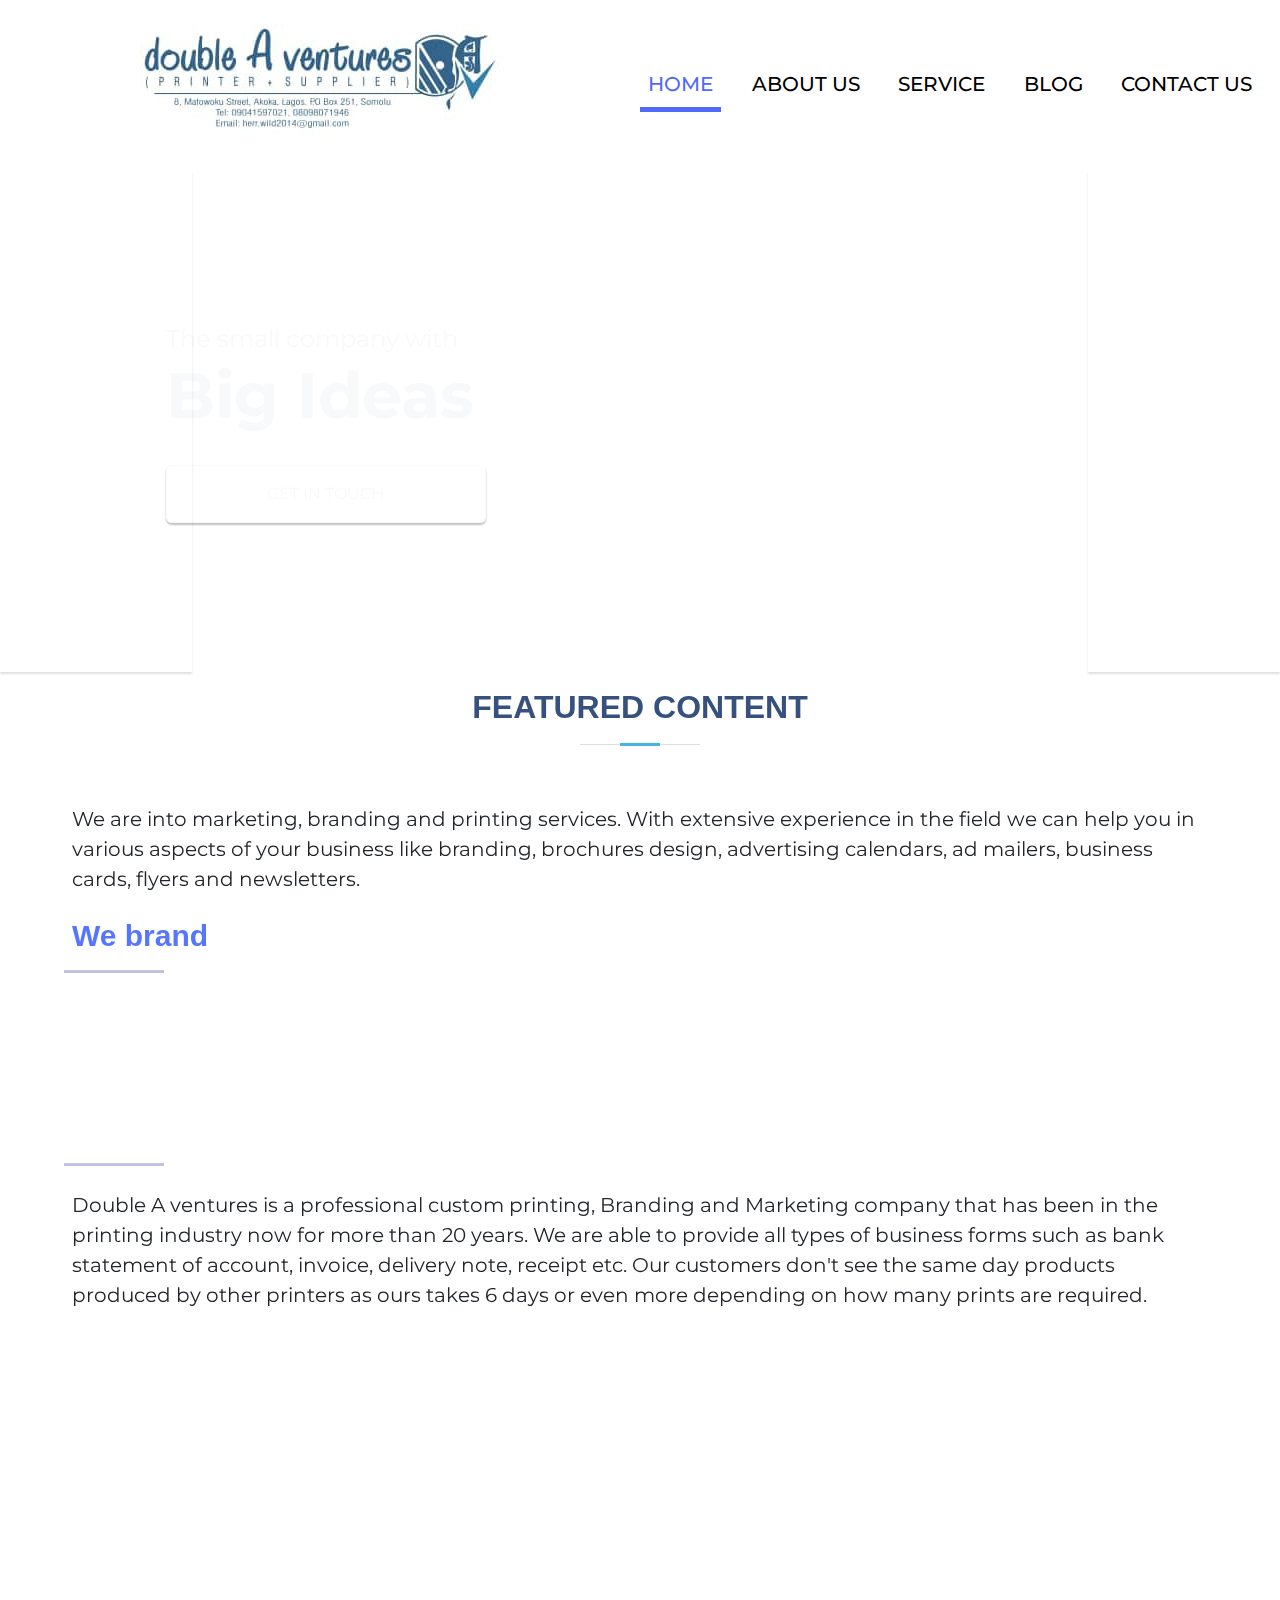
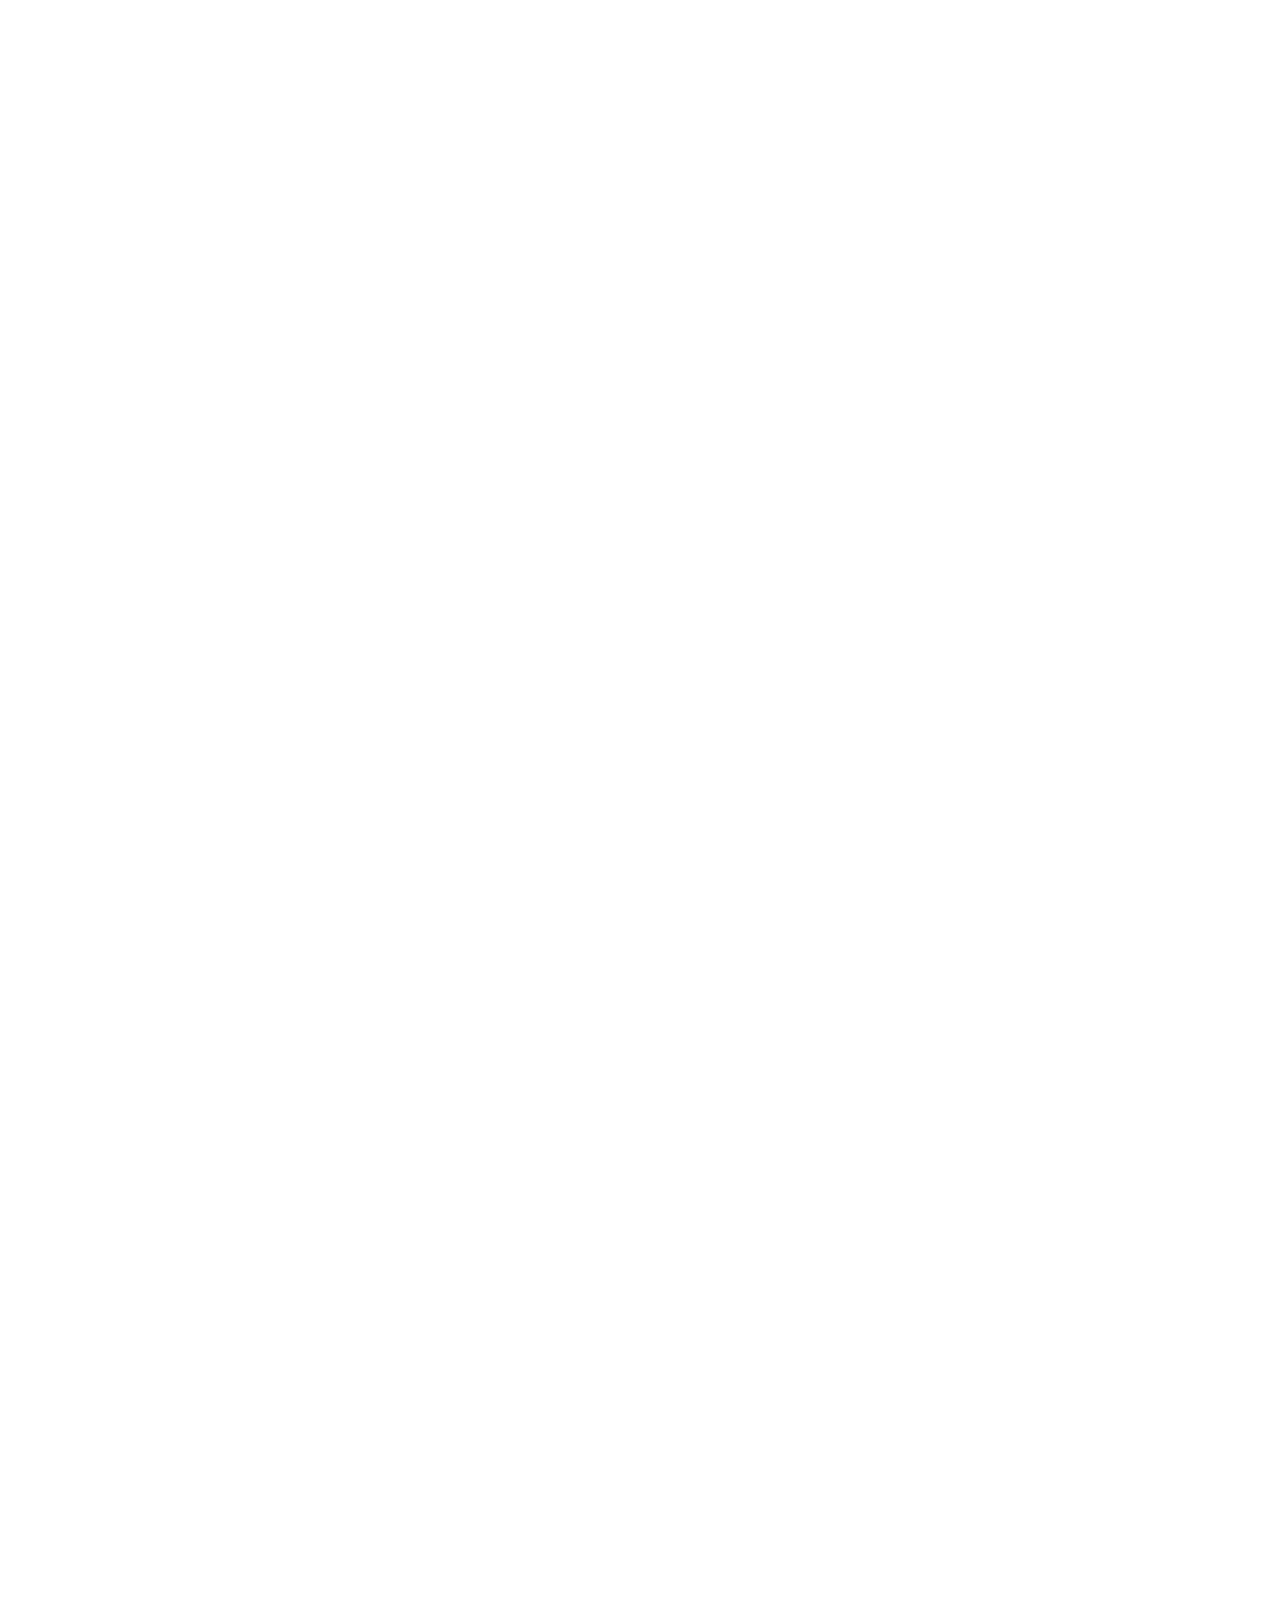
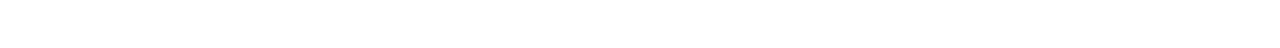
==== commit 67f09237: "k" ====
--- a/index.html
+++ b/index.html
@@ -49,7 +49,7 @@
   <nav class="navbar navbar-expand-lg  ">
     <div class="container-fluid d-flex">
       <header class="overflow-hidden d-flex justify-content-center align-items-center flex-grow-1 flex-lg-grow-0">
-        <img src="./assets/images/1678299856452.jpg" alt="">
+        <img src="./assets/images/WhatsApp Image 2023-03-31 at 22.45.58.jpeg" alt="">
       </header>
       <div
         class="onsmall-device d-flex flex-row justify-content-around align-items-center flex-grow-1 py-2 d-lg-none flex-wrap">
@@ -286,11 +286,11 @@
       <div class="row">
 
         <div class="col-lg-3 col-md-6 footer-contact">
-          <h3>A-level-ventures</h3>
+          <h3>Double-A-ventures</h3>
           <p>
           
             <strong>Phone:</strong> 09041597021<br>
-            <strong>Email:</strong> herr.wild2014@gmail.com<br>
+            <strong>Email:</strong> <a href="mailto:herr.wild2014@gmail.com">herr.wild2014@gmail.com</a> <br>
           </p>
         </div>
 
@@ -308,22 +308,22 @@
         <div class="col-lg-3 col-md-6 footer-links">
           <h4>Contact Us</h4>
           <ul>
-            <li><i class="bx bx-chevron-right"></i> <a href="#">09041597021</a></li>
-            <li><i class="bx bx-chevron-right"></i> <a href="#">08098071946</a></li>
-            <li><i class="bx bx-chevron-right"></i> <a href="#">Whatsapp(09041597021)</a></li>
-            <li><i class="bx bx-chevron-right"></i> <a href="#">herr.wild2014@gmail.com</a></li>
-            <li><i class="bx bx-chevron-right"></i> <a href="#">Graphic Design</a></li>
+            <li><i class="bx bx-chevron-right"></i> <a href="tel:09041597021">09041597021</a></li>
+            <li><i class="bx bx-chevron-right"></i> <a href="tel:08098071946">08098071946</a></li>
+            <li><i class="bx bx-chevron-right"></i> <a href="https://api.whatsapp.com/send?phone=09041597021">Whatsapp(09041597021)</a></li>
+            <li><i class="bx bx-chevron-right"></i> <a href="mailto:herr.wild2014@gmail.com">herr.wild2014@gmail.com</a></li>
+            <li><i class="bx bx-chevron-right"></i> <a href="">Graphic Design</a></li>
           </ul>
         </div>
 
         <div class="col-lg-3 col-md-6 footer-links">
           <h4>Our Social Networks</h4>
-          <p>Cras fermentum odio eu feugiat lide par naso tierra videa magna derita valies</p>
+          <p>Connect with us</p>
           <div class="social-links mt-3">
             <a href="#" class="twitter"><i class="bx bxl-twitter"></i></a>
             <a href="#" class="facebook"><i class="bx bxl-facebook"></i></a>
             <a href="#" class="instagram"><i class="bx bxl-instagram"></i></a>
-            <a href="#" class="google-plus"><i class="bx bxl-skype"></i></a>
+          
             <a href="#" class="linkedin"><i class="bx bxl-linkedin"></i></a>
           </div>
         </div>
